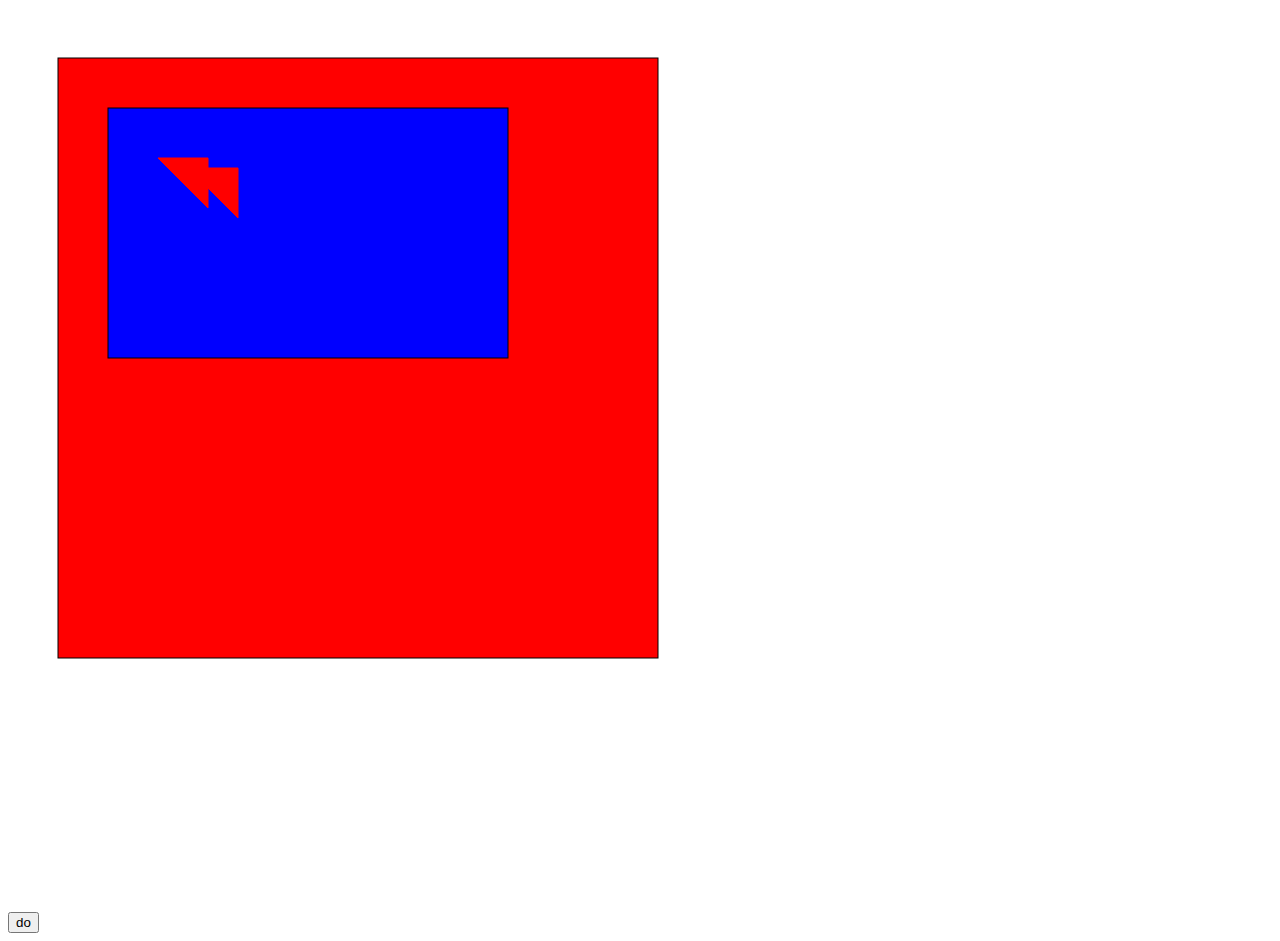
==== mask_training.html @ 5d607015 "added css masking example/referance" ====
<!DOCTYPE html>
<html>
    <head>
        <link rel="stylesheet" type="text/css" href="subtruct.css">
    </head>
    <body>
        <svg xmlns="http://www.w3.org/2000/svg" version="1.1" height="900" width="100%">
        <g fill-rule="evenodd" fill="red" stroke="black" stroke-width="1">
        <defs>
                <mask id="myMask">
                    <rect width="100%" height="100%" fill="#fff" />
                    <!--<text x="50" y="200" id="myText" fill="#000">My Text</text>-->
                    <!--<text x="125" y="293" id="mySubtext" fill="#000">SVG</text>-->
                    <path id=maskElm1 d=
                      "M150,150 h50 v50z" fill="#000"/>
                    <path id=maskElm2 d=
                      "M180,160 h50 v50z" fill="#000"/>
                </mask>
        </defs> 

        <rect id = "backRect" x="50" y="50" width="600" height="600"  fill="red" />
        <rect id = "baseRect" x="100" y="100" width="400" height="250"  fill="blue" mask="url(#myMask)"/>
        
       
    </g>
    </svg>

     <button id="button1" onClick="manipulate1();">
            do
     </button>

    <script>
        function manipulate1() {
            var path = document.getElementById('maskElm1');
            var newPath = "M150,150 h50 v250z";
            path.setAttribute("d", newPath);
        }

    </script>


</body>
</html>
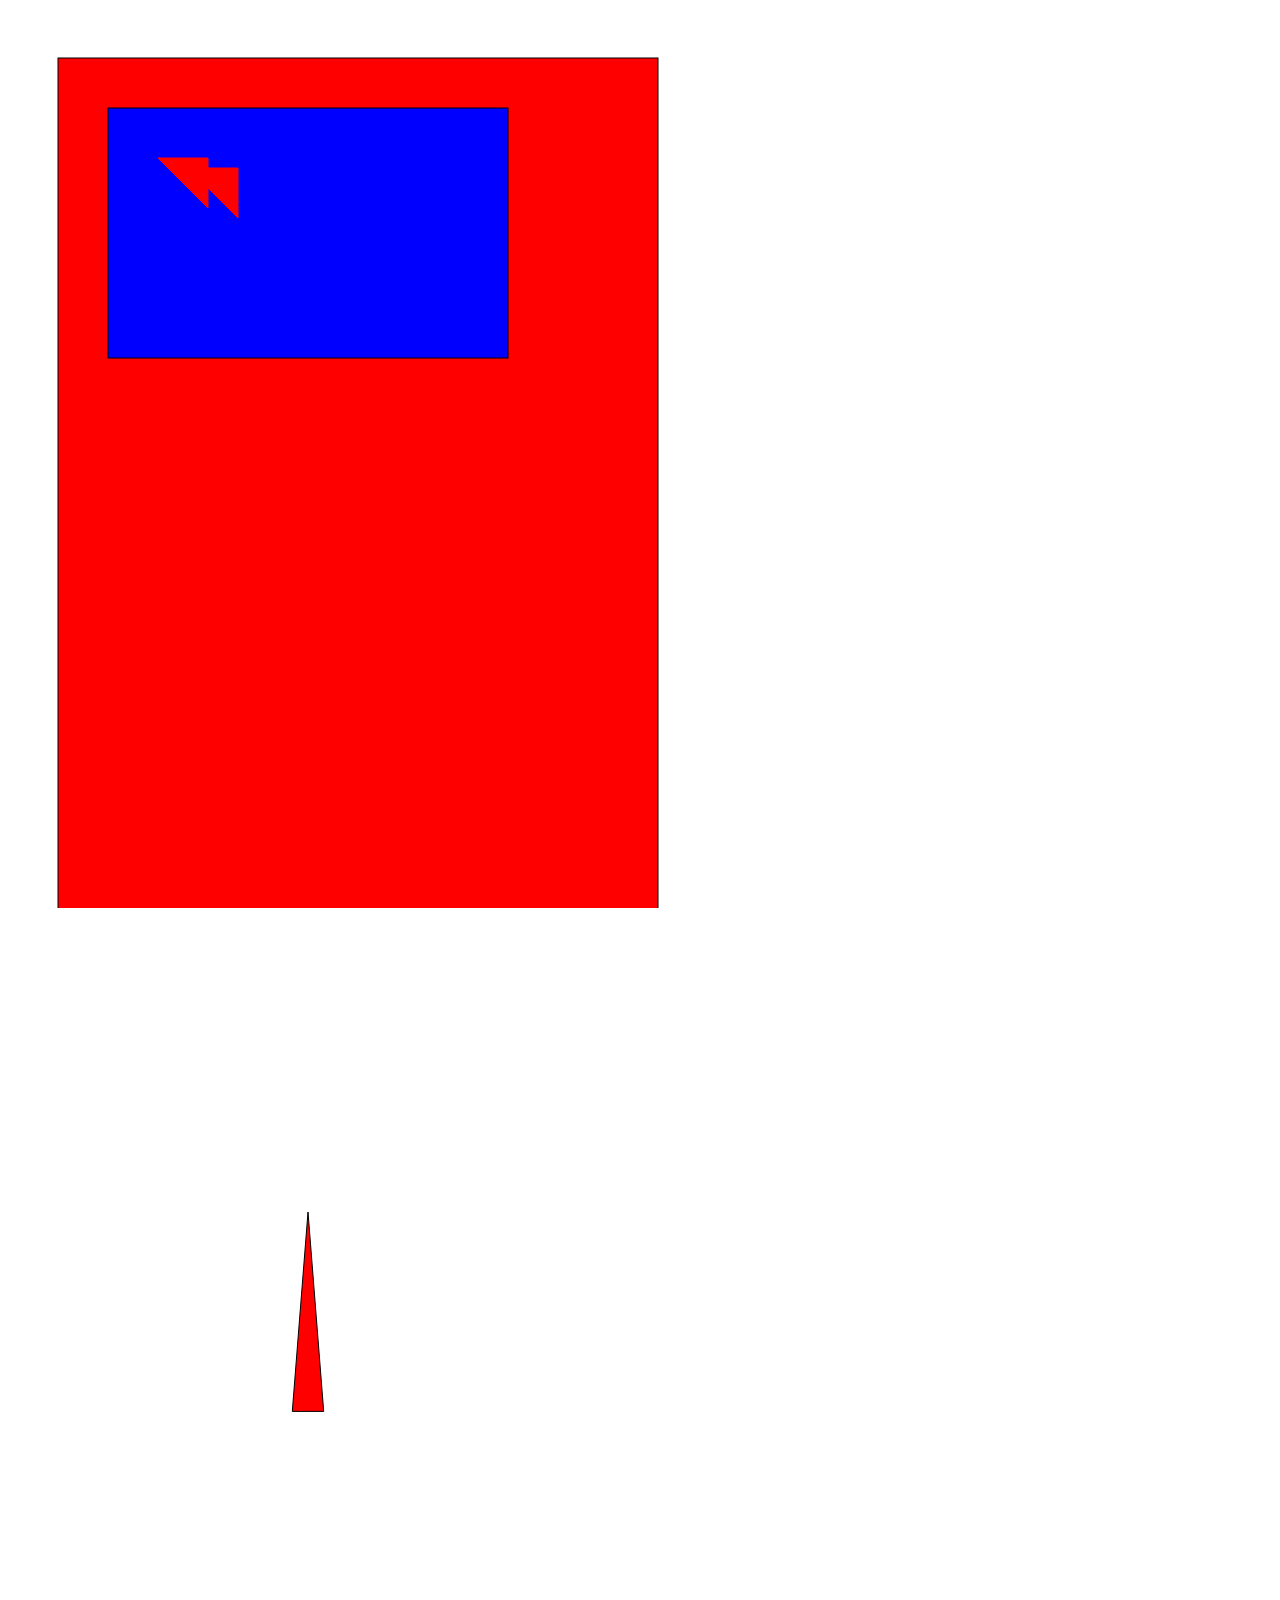
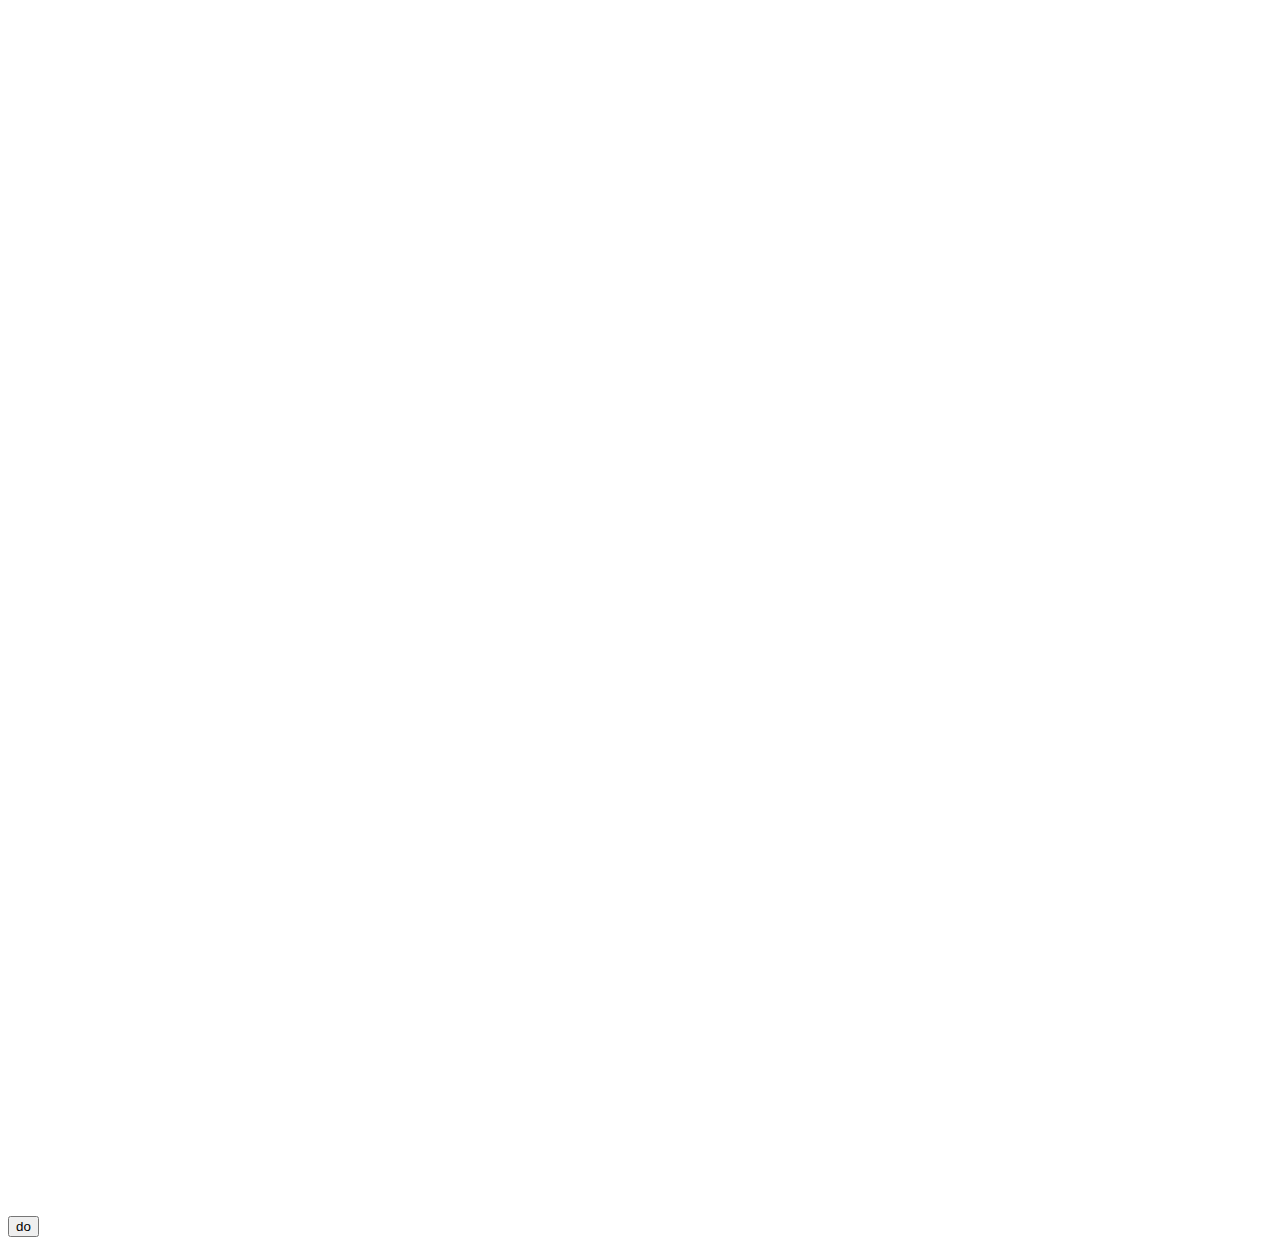
==== commit 709e1e35: "added building of svg ray oriented ray" ====
--- a/mask_training.html
+++ b/mask_training.html
@@ -1,33 +1,40 @@
 <!DOCTYPE html>
 <html>
     <head>
-        <link rel="stylesheet" type="text/css" href="subtruct.css">
+        <!--<link rel="stylesheet" type="text/css" href="subtruct.css">-->
     </head>
     <body>
         <svg xmlns="http://www.w3.org/2000/svg" version="1.1" height="900" width="100%">
-        <g fill-rule="evenodd" fill="red" stroke="black" stroke-width="1">
-        <defs>
-                <mask id="myMask">
-                    <rect width="100%" height="100%" fill="#fff" />
-                    <!--<text x="50" y="200" id="myText" fill="#000">My Text</text>-->
-                    <!--<text x="125" y="293" id="mySubtext" fill="#000">SVG</text>-->
-                    <path id=maskElm1 d=
-                      "M150,150 h50 v50z" fill="#000"/>
-                    <path id=maskElm2 d=
+
+            <g fill-rule="evenodd" fill="red" stroke="black" stroke-width="1">
+                <defs>
+                    <mask id="myMask">
+                        <rect width="100%" height="100%" fill="#fff" />
+                        <!--<text x="50" y="200" id="myText" fill="#000">My Text</text>-->
+                        <!--<text x="125" y="293" id="mySubtext" fill="#000">SVG</text>-->
+                        <path id=maskElm1 d=
+                            "M150,150 h50 v50z" fill="#000"/>
+                        <path id=maskElm2 d=
                       "M180,160 h50 v50z" fill="#000"/>
-                </mask>
-        </defs> 
+                    </mask>
+                </defs> 
 
-        <rect id = "backRect" x="50" y="50" width="600" height="600"  fill="red" />
-        <rect id = "baseRect" x="100" y="100" width="400" height="250"  fill="blue" mask="url(#myMask)"/>
-        
-       
-    </g>
-    </svg>
+                <rect id = "backRect" x="50" y="50" width="600" height="900"  fill="red" />
+                <rect id = "baseRect" x="100" y="100" width="400" height="250"  fill="blue" mask="url(#myMask)"/>
 
-     <button id="button1" onClick="manipulate1();">
-            do
-     </button>
+
+            </g>
+        </svg>
+        <svg xmlns="http://www.w3.org/2000/svg" version="1.1" height="1900" width="100%">
+            <g fill-rule="evenodd" fill="red" stroke="black" stroke-width="1">
+                <path id=pathRay1 d= "M50,50 100,100,20,87 z" fill="red"/>
+            </g>
+        </svg>
+
+
+    <button id="button1" onClick="manipulate1();">
+        do
+    </button>
 
     <script>
         function manipulate1() {
@@ -36,6 +43,42 @@
             path.setAttribute("d", newPath);
         }
 
+        //returns a string for a ray in given angel 
+        function pathOfRay(angeRad, rayWidthRad, boardWidth, boardHeight, origin) {
+            var radius = Math.max(boardHeight, boardWidth) / 2;
+            var varUpVector = [Math.cos(angeRad + rayWidthRad) * radius, Math.sin(angeRad + rayWidthRad) * radius];
+            varUpVector = add2DVector(varUpVector, origin);
+            var varDownVector = [Math.cos(angeRad - rayWidthRad) * radius, Math.sin(angeRad - rayWidthRad) * radius];
+            varDownVector = add2DVector(varDownVector, origin);
+            return "M" + origin + " " + varUpVector + " " + varDownVector + "z";
+        }
+
+        function add2DVector(v1, v2) {
+            var out = [];
+            var x = v1[0] + v2[0];
+            var y = v1[1] + v2[1];
+            out.push(x);
+            out.push(y);
+            return out;
+        }
+
+        function testPathOfRay() {
+            out = pathOfRay(Math.PI * 2 * 1 / 3, Math.PI * 2 / 20, 400, 300, [0, 0]);
+            console.log(out);
+        }
+        function testRenderRay(){
+                var d = pathOfRay(Math.PI * 2 * 0.25, Math.PI * 2 / 80, 400, 300, [300,300]);
+//                var path= "<path id=maskElm2 d=" + d +  fill="red"/>;
+                var path = document.getElementById('pathRay1');
+                path.setAttribute("d", d);
+        
+        }
+        function testAddVectors(){
+            console.log(add2DVector([1,2], [2,1]));
+        }
+        //testPathOfRay();
+        testRenderRay();
+        //testAddVectors();
     </script>
 
 
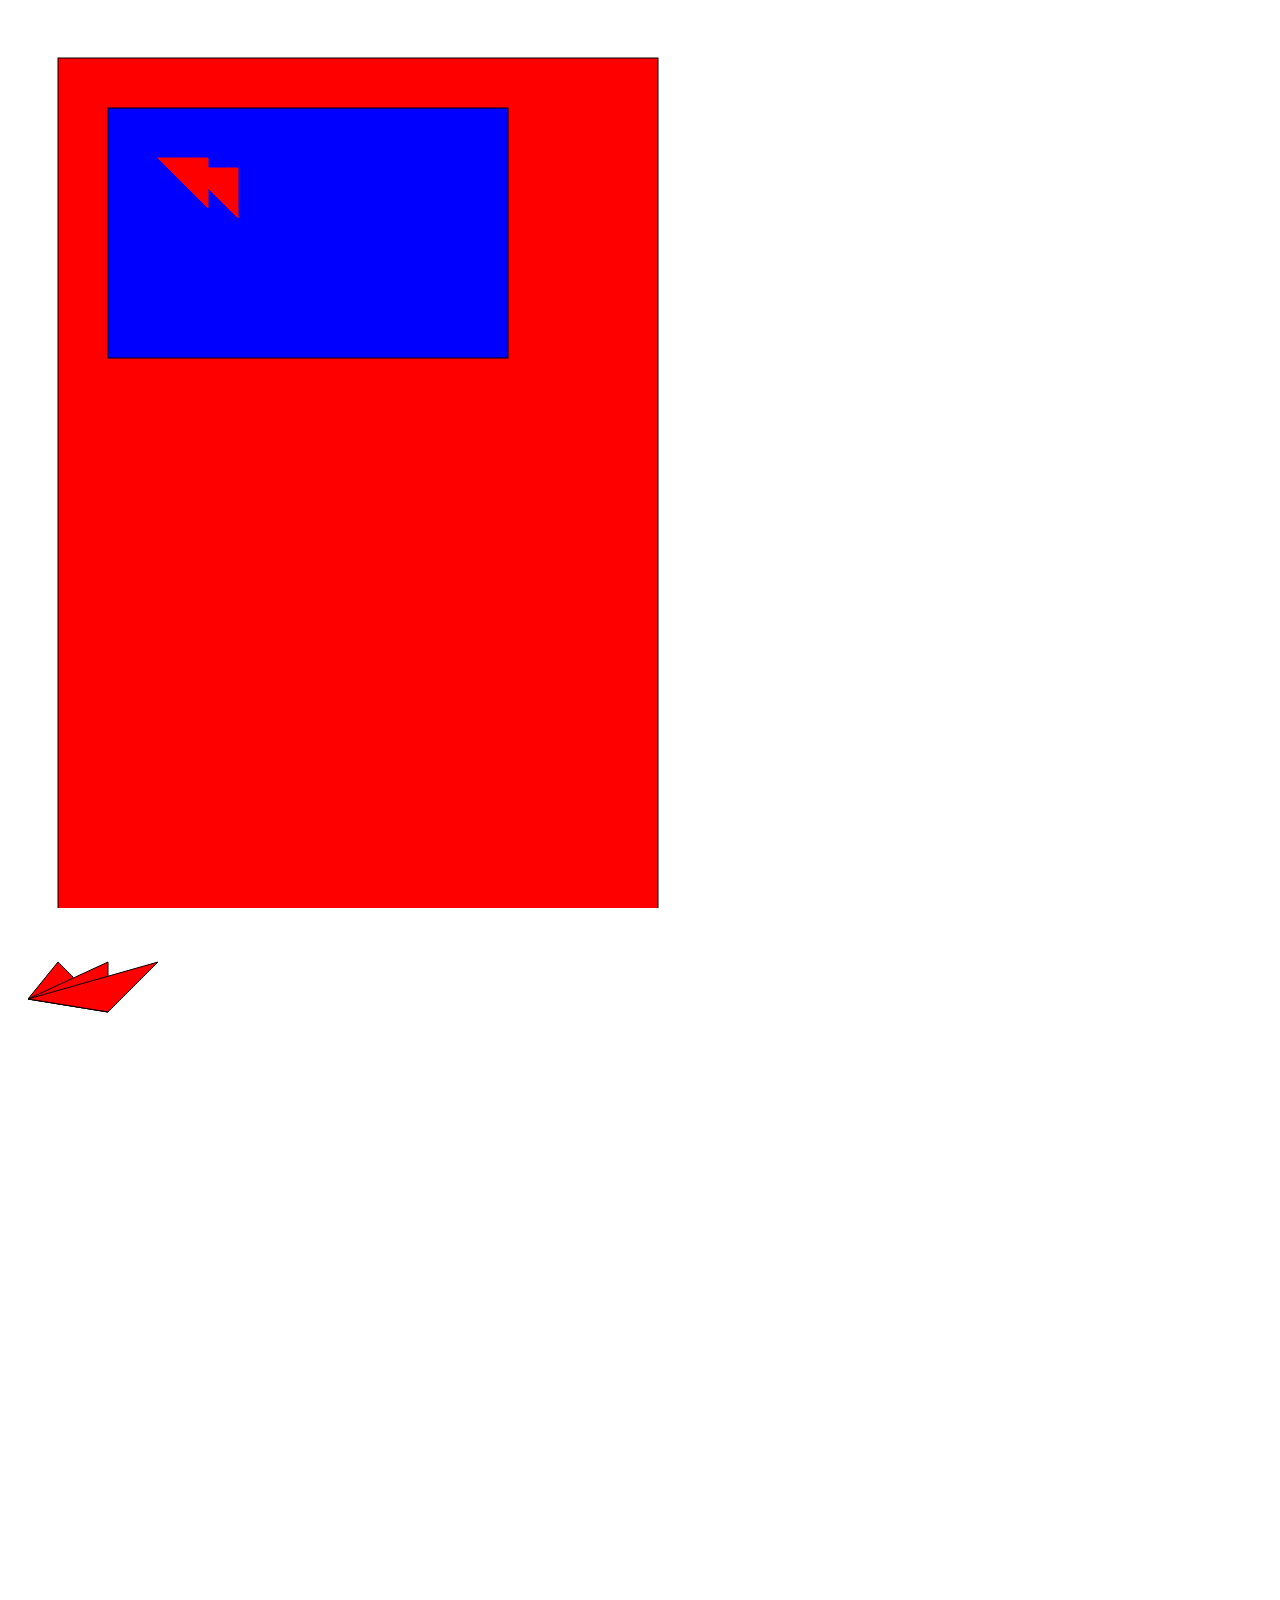
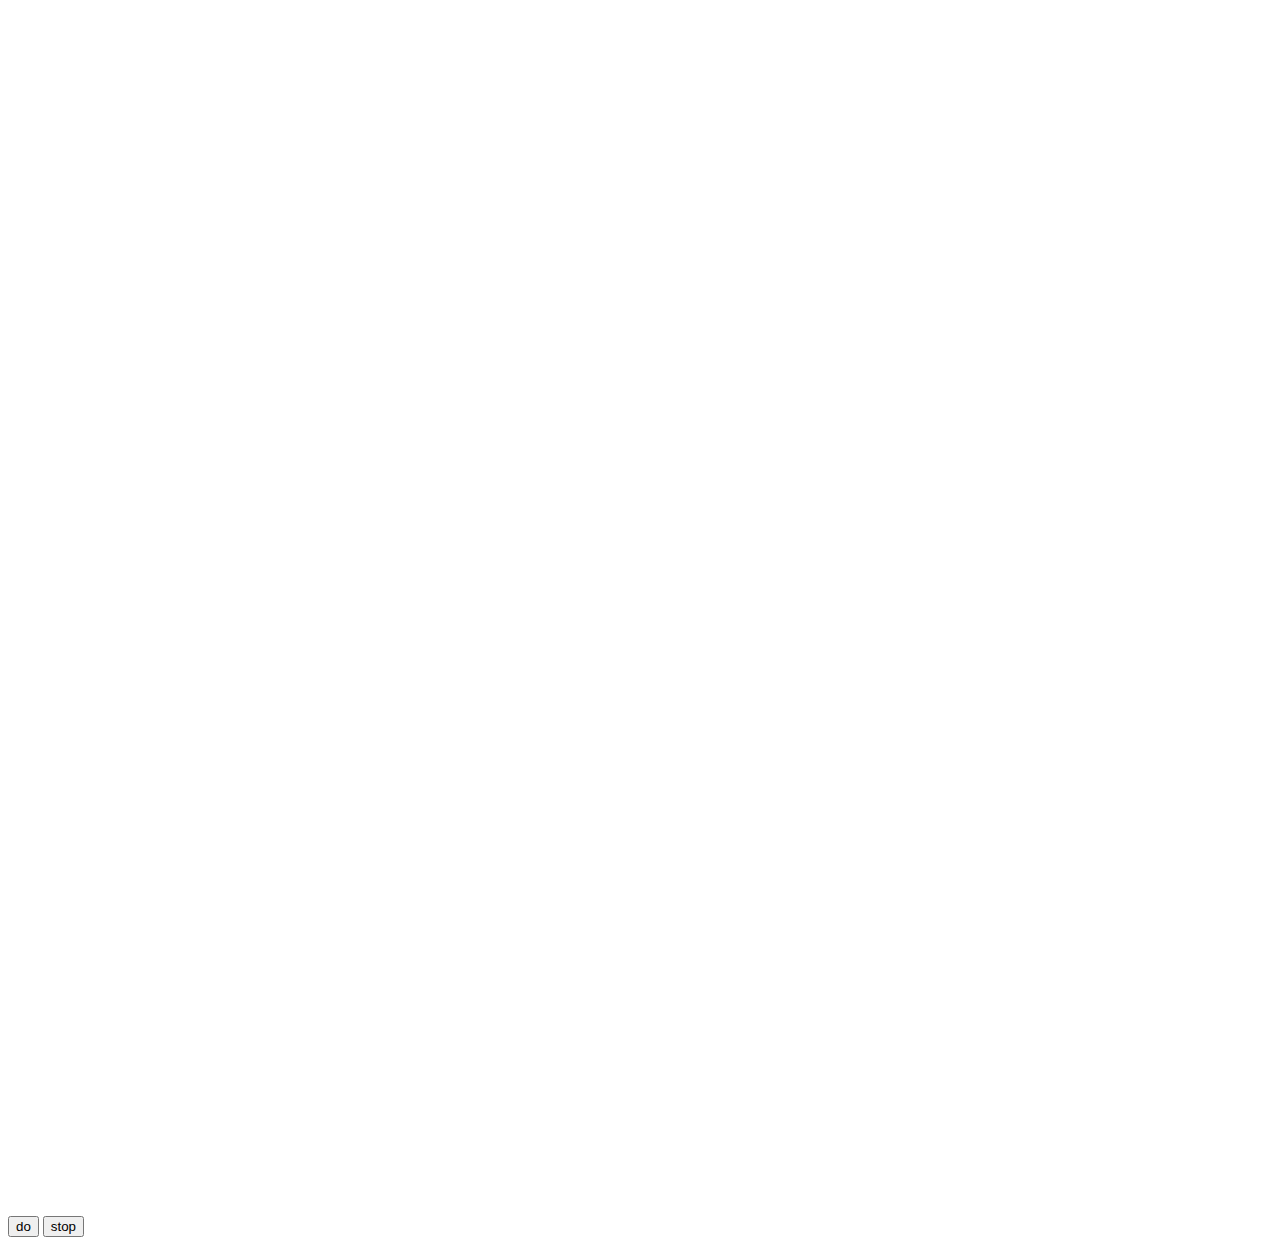
==== commit bf7076e3: "implemented rotating rays for hours, minutes, seconds" ====
--- a/mask_training.html
+++ b/mask_training.html
@@ -27,7 +27,9 @@
         </svg>
         <svg xmlns="http://www.w3.org/2000/svg" version="1.1" height="1900" width="100%">
             <g fill-rule="evenodd" fill="red" stroke="black" stroke-width="1">
-                <path id=pathRay1 d= "M50,50 100,100,20,87 z" fill="red"/>
+                <path id=pathRaySec d= "M50,50 100,100,20,87 z" fill="red"/>
+                <path id=pathRayMin d= "M100,50 100,100,20,87 z" fill="red"/>
+                <path id=pathRayHr d= "M150,50 100,100,20,87 z" fill="red"/>
             </g>
         </svg>
 
@@ -35,8 +37,14 @@
     <button id="button1" onClick="manipulate1();">
         do
     </button>
+    <button id="stop" onClick="stopInterval();">
+        stop
+    </button>
 
     <script>
+        
+        var interval;
+        
         function manipulate1() {
             var path = document.getElementById('maskElm1');
             var newPath = "M150,150 h50 v250z";
@@ -76,9 +84,54 @@
         function testAddVectors(){
             console.log(add2DVector([1,2], [2,1]));
         }
+        
+        var RAY_HR_WIDTH = Math.PI * 2 * 0.04;
+        var RAY_MIN_WIDTH = Math.PI * 2 * 0.02;
+        var RAY_SEC_WIDTH = Math.PI * 2 * 0.01;
+        
+        var CORRECT_OFFSET = 0.25;
+        
+        function startTicking(){
+            function tick(){
+                var d = new Date();
+                var curruentSecProp;
+                var time;
+                dt = new Date();
+                time = dt.getTime();
+                var curruntSecProp = (time % (1000 * 60)) / (1000 * 60);
+                var currentMinProp = d.getMinutes() / 60;
+                var currentHrProp = d.getHours() / 12;
+                
+                //set seconds ray 
+                var d= pathOfRay(Math.PI * 2 * (curruntSecProp - CORRECT_OFFSET) , RAY_SEC_WIDTH, 400, 300, [300,300]);
+                var path = document.getElementById('pathRaySec');
+                path.setAttribute("d", d);
+                
+                //set minutes ray 
+                d= pathOfRay(Math.PI * 2 * (currentMinProp - CORRECT_OFFSET), RAY_MIN_WIDTH, 400, 300, [300,300]);
+                path = document.getElementById('pathRayMin');
+                path.setAttribute("d", d);
+                
+                //set hours ray 
+                d= pathOfRay(Math.PI * 2 * (currentHrProp - CORRECT_OFFSET), RAY_HR_WIDTH, 400, 300, [300,300]);
+                path = document.getElementById('pathRayHr');
+                path.setAttribute("d", d);
+                
+            }
+            
+            interval = setInterval(tick, 1000);
+            
+        }
+        
+        function stopInterval(){
+            clearInterval(interval);
+        }
+        
         //testPathOfRay();
-        testRenderRay();
+        //testRenderRay();
         //testAddVectors();
+        
+        startTicking();
     </script>
 
 
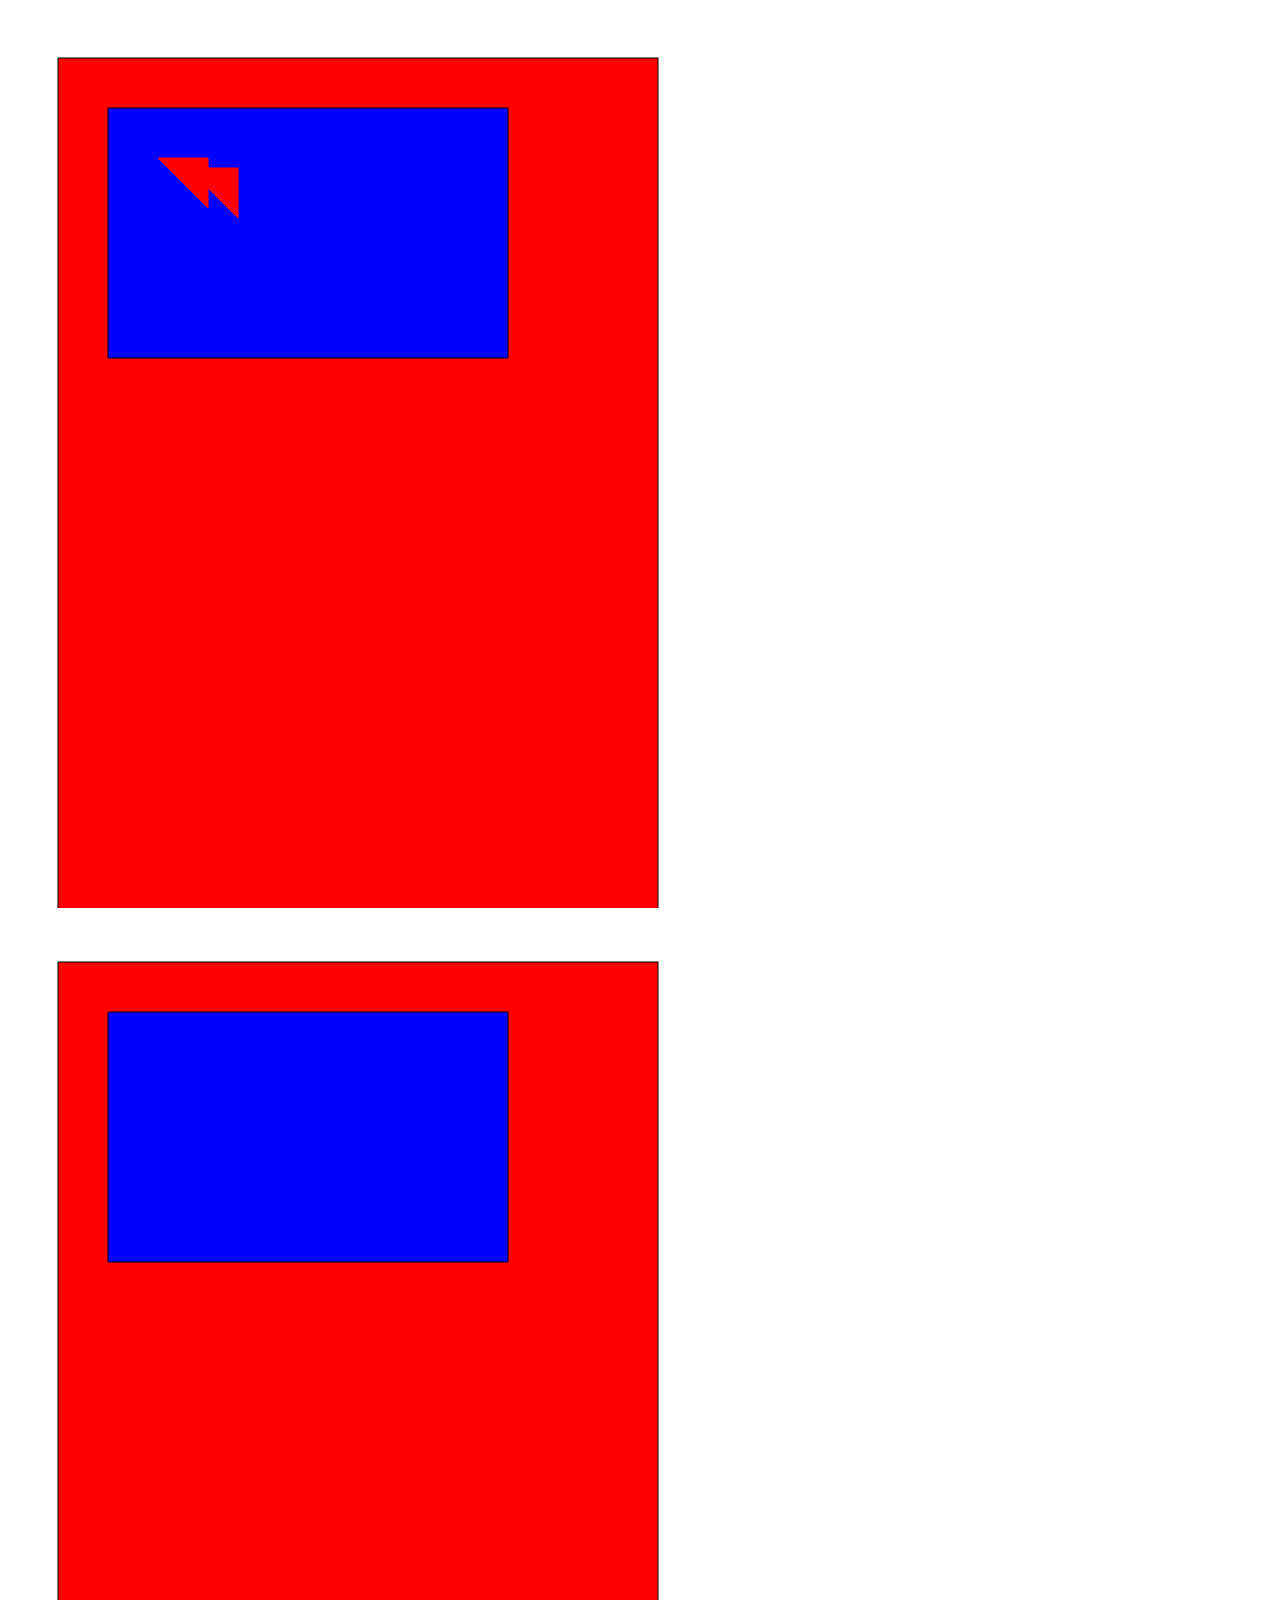
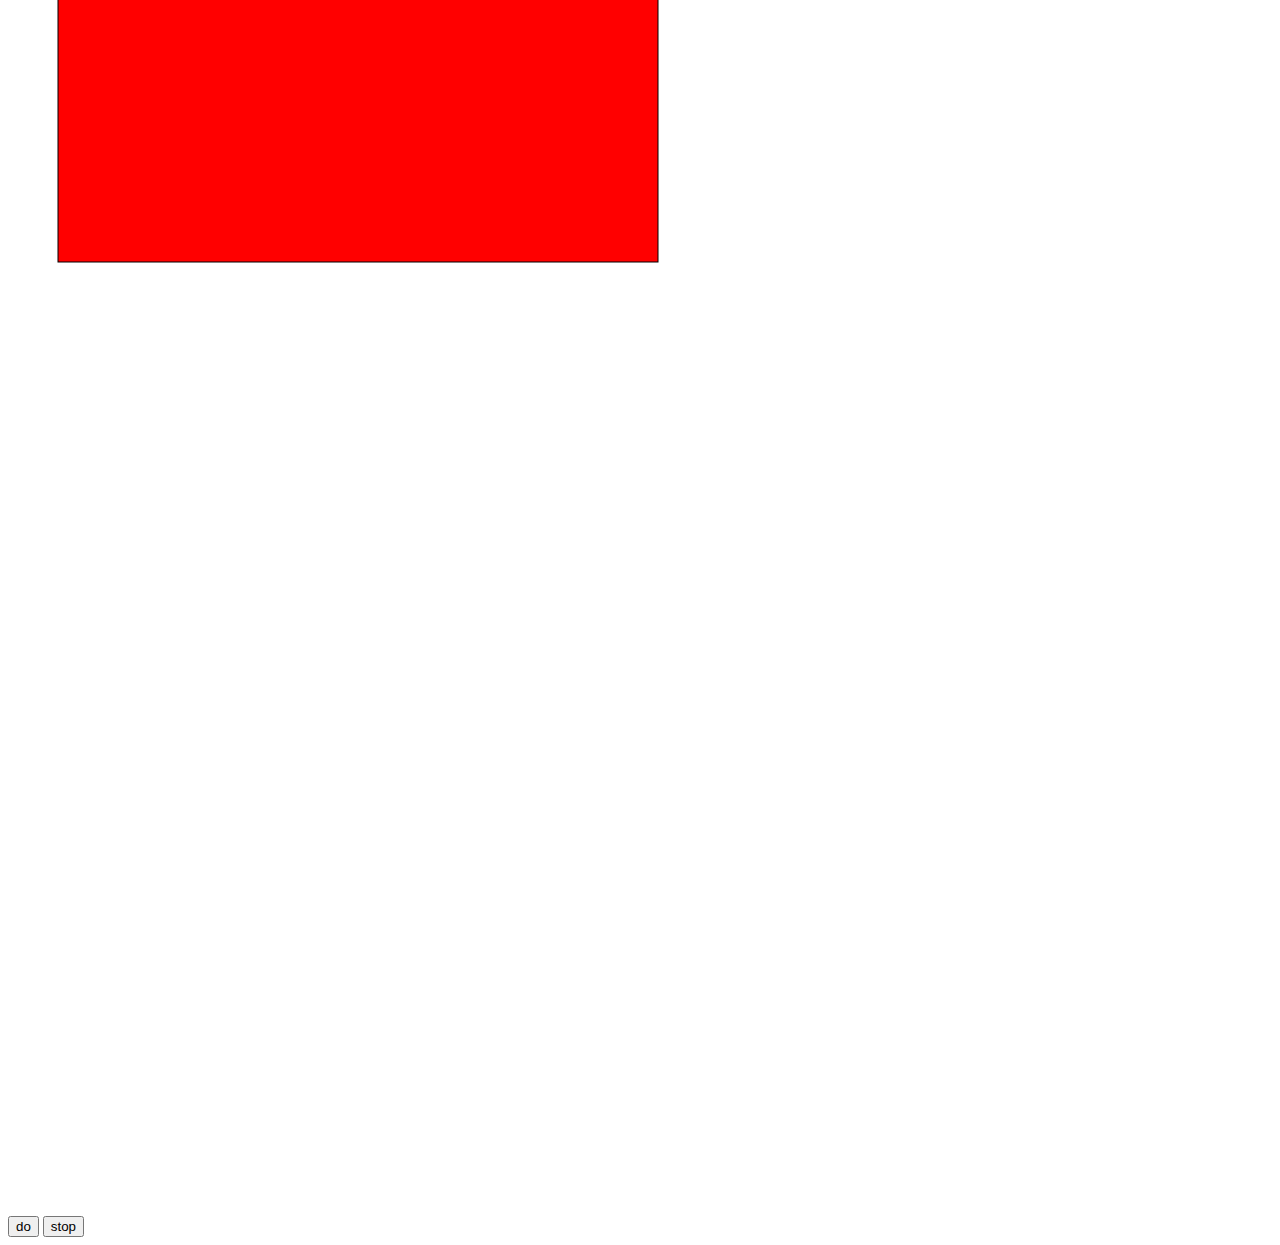
==== commit 972c29b5: "implemented a prototype of clock with polygons holes" ====
--- a/mask_training.html
+++ b/mask_training.html
@@ -26,11 +26,27 @@
             </g>
         </svg>
         <svg xmlns="http://www.w3.org/2000/svg" version="1.1" height="1900" width="100%">
-            <g fill-rule="evenodd" fill="red" stroke="black" stroke-width="1">
-                <path id=pathRaySec d= "M50,50 100,100,20,87 z" fill="red"/>
-                <path id=pathRayMin d= "M100,50 100,100,20,87 z" fill="red"/>
-                <path id=pathRayHr d= "M150,50 100,100,20,87 z" fill="red"/>
-            </g>
+           <g fill-rule="evenodd" fill="red" stroke="black" stroke-width="1">
+                <defs>
+                    <mask id="clockMask">
+                        <rect width="100%" height="100%" fill="#fff" />
+                        <path id=pathRaySec d= "M50,50 100,100,20,87 z" fill="#000"/>
+                        <path id=pathRayMin d= "M100,50 100,100,20,87 z" fill="#000"/>
+                        <path id=pathRayHr d= "M150,50 100,100,20,87 z" fill="#000"/>
+                    </mask>
+                </defs> 
+                
+                <rect id = "backRectClk" x="50" y="50" width="600" height="900"  fill="red" />
+                <rect id = "baseRectClk" x="100" y="100" width="400" height="250"  fill="blue" mask="url(#clockMask)"/>
+           </g>
+        
+            <!--           
+                <g fill-rule="evenodd" fill="red" stroke="black" stroke-width="1">
+                     <path id=pathRaySec d= "M50,50 100,100,20,87 z" fill="red"/>
+                     <path id=pathRayMin d= "M100,50 100,100,20,87 z" fill="red"/>
+                     <path id=pathRayHr d= "M150,50 100,100,20,87 z" fill="red"/>
+                </g>
+            -->
         </svg>
 
 
